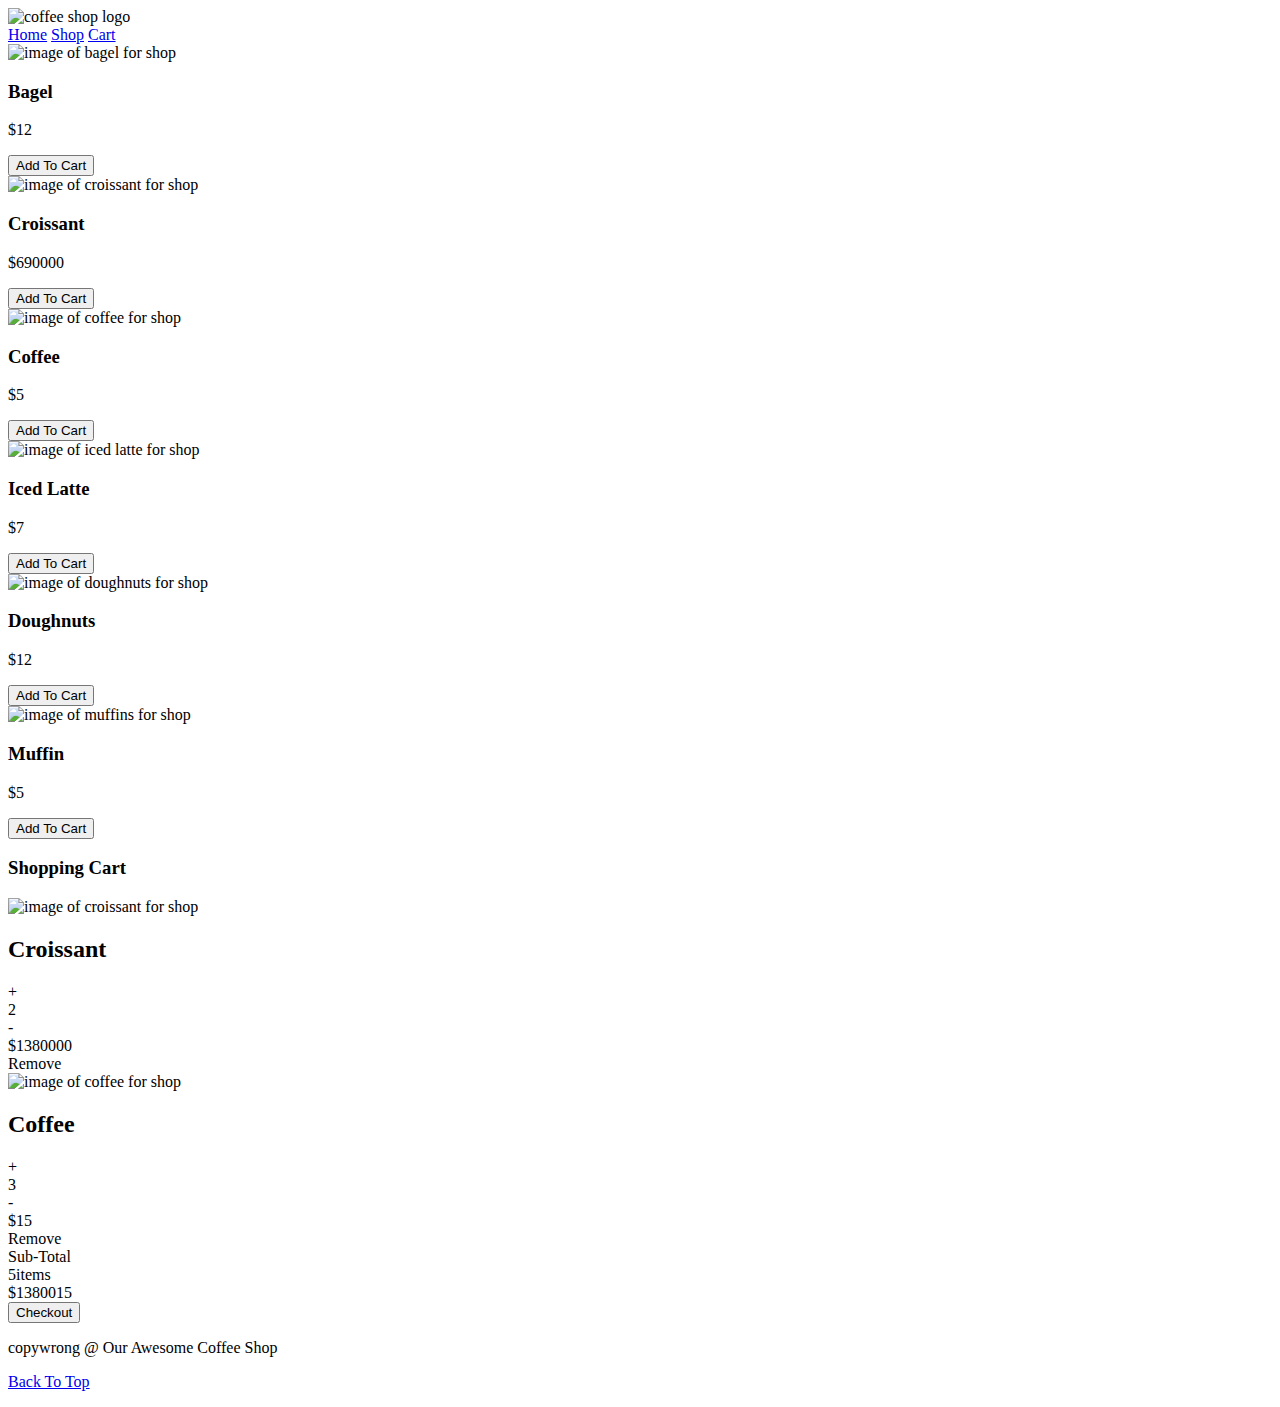
==== index.html @ 2a7d59d4 "changed to javascript" ====
<!DOCTYPE html>
<html lang="en">
  <head>
    <meta charset="UTF-8" />
    <meta name="viewport" content="width=device-width, initial-scale=1.0" />
    <title>Document</title>
    <!-- Font Awesome -->
    <link rel="stylesheet" href="https://cdnjs.cloudflare.com/ajax/libs/font-awesome/6.4.2/css/all.min.css" integrity="sha512-z3gLpd7yknf1YoNbCzqRKc4qyor8gaKU1qmn+CShxbuBusANI9QpRohGBreCFkKxLhei6S9CQXFEbbKuqLg0DA==" crossorigin="anonymous" referrerpolicy="no-referrer" />

    <!-- Google Font -->
    <link rel="preconnect" href="https://fonts.googleapis.com" />
    <link rel="preconnect" href="https://fonts.gstatic.com" crossorigin />
    <link rel="preconnect" href="https://fonts.googleapis.com" />
    <link rel="preconnect" href="https://fonts.gstatic.com" crossorigin />
    <link
      href="https://fonts.googleapis.com/css2?family=Roboto+Slab:wght@300;400;500;700&display=swap"
      rel="stylesheet"
    />

    <!-- CSS STYLE -->
    <link rel="stylesheet" href="style.css" />
  </head>
  <body>
    <header id="header">
      <!--Logo and navlinks-->
      <!-- <a class="headLogo"></a> -->
      <img
        src="./images/logo.PNG"
        alt="coffee shop logo"
        width="30px"
        height="30px"
      />
      <nav class="nav-links">
        <a href="#">Home</a>
        <a href="#shop">Shop</a>
        <a href="#cart">Cart</a>
      </nav>
    </header>

    <main>
      <!-- <div id="about">
        <h1>Welcome To E-Cafe</h1>
        <p>We are a certified organic autonomous hivemind of bees that cook fresh cafe meals and deliver then straight to your door</p>
      </div>
      <div id="contact">
        <form>
            <p>Insert contact form here</p>
        </form>
      </div> -->
      <!-- rewriting for a dynamically generated shop -->
      <div id="bigShopDiv">
        <div id="shop">

        </div>
      </div>
<!-- old code starts here -->
      <!-- 
      <div id="shop">
      </div> -->
   
      <!--Shopping cart-->
        <div class="cart" id="cart">
          <h3 class="cart_heading">Shopping Cart</h3>
          <div class="cartitems" id="cartItems">
          </div>
     
        </div>
    </main>

    <footer>
      <!--copyright logos anf back to top link-->
      <div class="footLogo"></div>
      <p id="copyrightText">copywrong @ Our Awesome Coffee Shop</p>
      <nav><a href="#header">Back To Top</a></nav>
    </footer>


    <p id="datetime"></p>
    <!-- move date and time later -->
    <script src="./script.js"></script>

  </body>
</html>
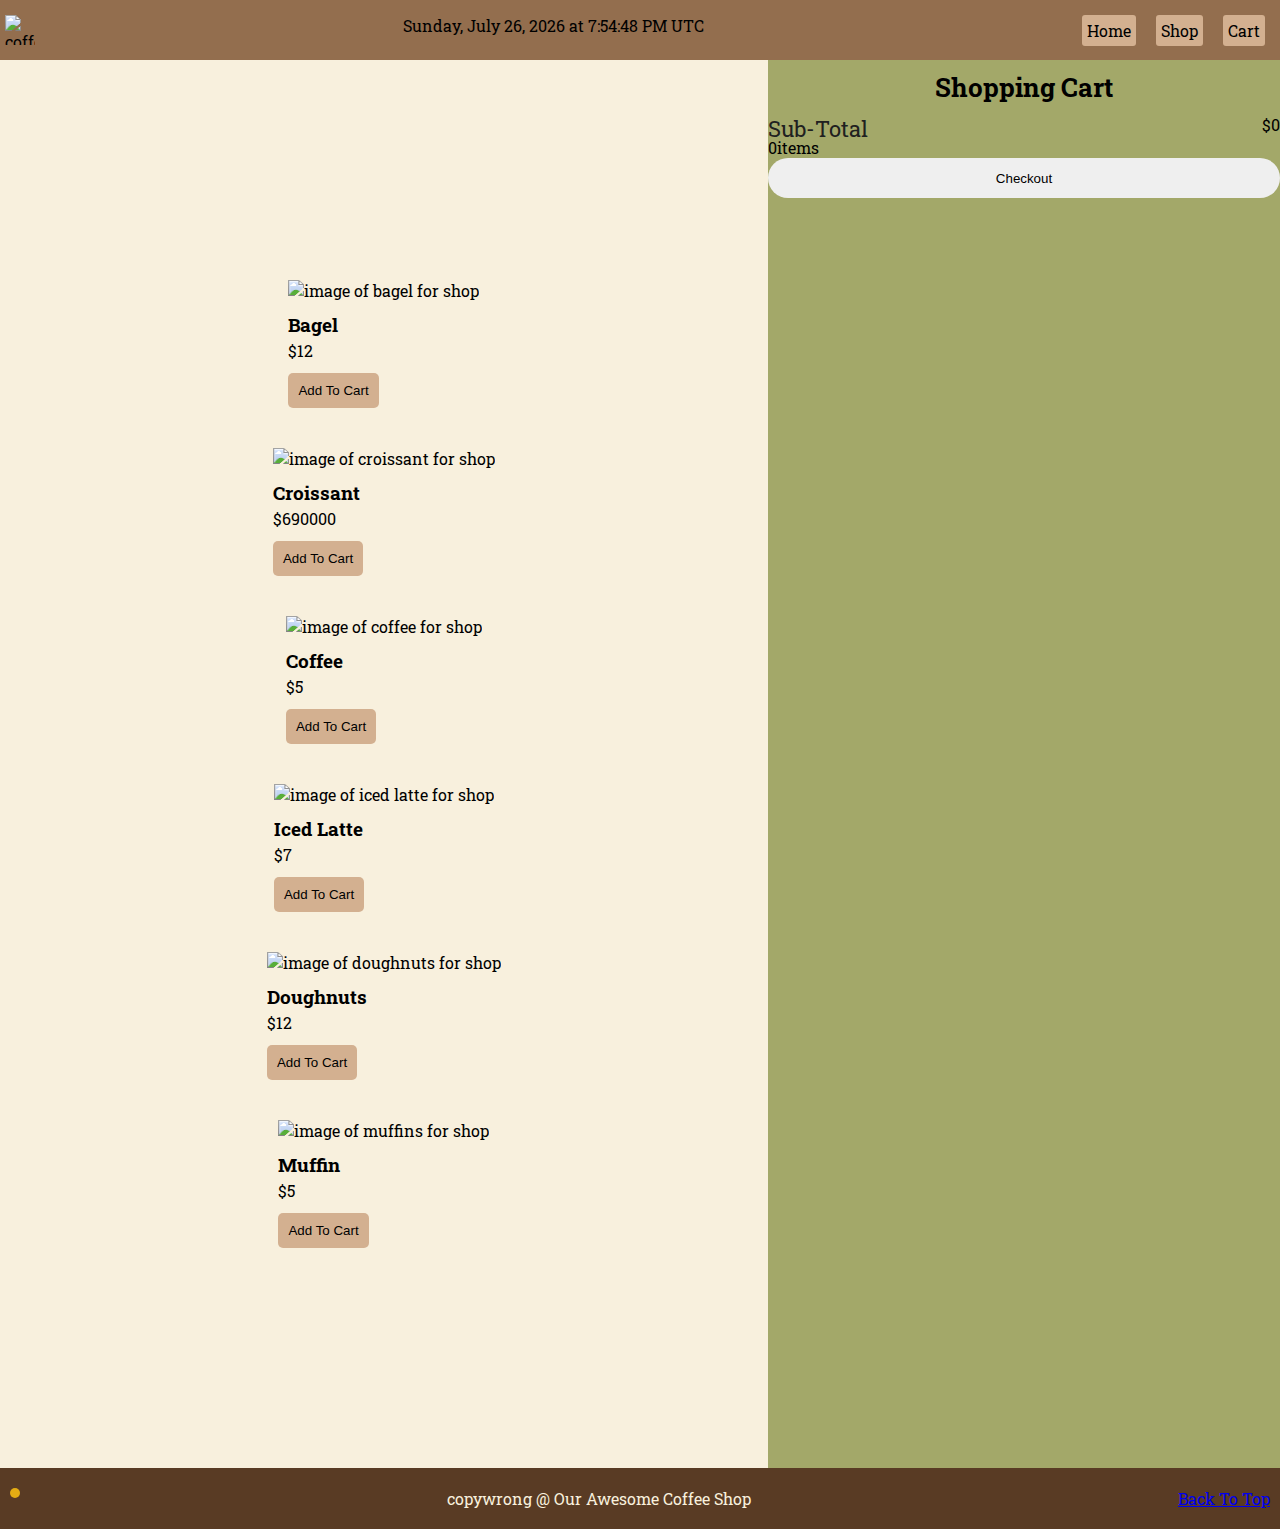
==== commit 32b42728: "added stuff from zoom convo 1" ====
--- a/index.html
+++ b/index.html
@@ -30,6 +30,7 @@
         width="30px"
         height="30px"
       />
+      <div id="datetime"></div>
       <nav class="nav-links">
         <a href="#">Home</a>
         <a href="#shop">Shop</a>
--- a/style.css
+++ b/style.css
@@ -0,0 +1,289 @@
+/* GLOBAL */
+:root {
+    --darkRoast: #593b24;
+    --boneWhite: #f8f0dd;
+    --rawBean:#a3a869;
+    --beige:#d3b090;
+    --lightRoast:#936e4e;
+}
+
+
+* {
+    margin: 0;
+    padding: 0;
+    box-sizing: border-box;
+}
+
+html,
+body {
+    font-family: 'Roboto Slab', serif;
+}
+
+/* HEADER */
+
+header{
+    display:flex;
+    flex-wrap: wrap;
+    align-content: center;
+    justify-content: space-between;
+    align-content:center;
+    background-color: var(--lightRoast);
+    min-height: 60px;
+    padding:5px;
+
+}
+/* .headLogo{
+    width:10px;
+    height:10px;
+    background-color: blue;
+    border-radius: 50%;
+} */
+header img{
+    /* width:10px;
+    height:10px;
+    max-width: 10px; */
+}
+header nav{
+    display: flex;
+}
+
+.nav-links a{
+    background-color: #d3b090;
+    padding:5px ;
+    margin:auto 10px;
+    text-decoration: none;
+    color:black;
+    border-radius: 3px;
+}
+
+/* MAIN SECTION */
+
+main{
+    display:flex;
+    flex-direction: row;
+    margin:0;
+}
+
+#shop{
+    display:flex;
+    flex-direction: row;
+    flex-wrap: wrap;
+    background-color: var(--boneWhite);
+    margin: auto;
+    padding: 100px 0;
+    width:60%;
+    justify-content: space-around;
+}
+/*copy pasted bigShopDiv */
+#bigShopDiv{
+    display:flex;
+    flex-direction: row;
+    flex-wrap: wrap;
+    background-color: var(--boneWhite);
+    margin: auto;
+    padding: 100px 0;
+    width:60%;
+    justify-content: space-around;
+}
+#cart{
+    background-color: var(--rawBean);
+}
+
+@media only screen and (max-width:560px){
+    main{
+        flex-direction: column;
+    }
+
+    .cart{
+        width:100%;
+    }
+
+    #shop{
+        flex-direction: column;
+        width: 100%;
+    }
+
+    #cart{
+        width:100%
+    }
+
+    footer {
+        flex-direction: column;
+    }
+}
+
+.shopItem {
+    margin: 20px;
+}
+
+.shopItem__content {
+    margin-top: 10px;
+    line-height: 1.5;
+}
+
+.shopItem__button {
+    margin-top: 10px;
+}
+.shopItem__button:hover{
+    background-color: var(--darkRoast);
+    margin-top: 10px;
+    margin-right: 27%;
+}
+.productImg {
+    width: 150px;
+    height: 150px;
+}
+
+.cartBtn {
+    padding: 10px;
+    border: none;
+    border-radius: 5px;
+    background-color:#d3b090;
+}
+
+.cartBtn:hover {
+    padding: 10px;
+    border: none;
+    border-radius: 5px;
+    background-color:#936e4e;
+    color: #f8f0dd;
+}
+/*shopping cart */
+
+.cart{
+    min-width:40%;
+}
+
+.cart_heading{
+    text-align: center;
+    font-size: 26px;
+    margin: 10px auto;
+}
+
+.cartitem{
+ margin: auto;
+ display: flex;
+ justify-content: space-between;
+ align-items: center;
+ border: 1px solid grey;
+    border-radius: 5px;
+    margin: 10px;
+    padding: 5px;
+}
+
+.cart_image{
+    text-align: center;
+}
+.cart_image img{
+    width: 100px;
+    height: 80px;
+    padding: 5px;
+    border-radius: 10px;
+}
+.carttext_h2{
+    font-weight: 100;
+    font-size: larger;
+}
+.carttext_h3{
+    font-weight:100;
+    font-size:small;
+}
+.item_count{
+    width: 15%;
+    display: flex;
+    justify-content: space-between;
+    align-items: center;
+   }
+   .count_btn{
+    width: 25px;
+    height: 25px;
+    border-radius: 50%;
+    background-color: #d9d9d9;
+    display: flex;
+    justify-content: center;
+    align-items: center;
+    font-size: 20px;
+    cursor: pointer;
+   }
+   .count_btn:hover{
+    width: 25px;
+    height: 25px;
+    border-radius: 50%;
+    background-color: var(--lightRoast);
+    display: flex;
+    justify-content: center;
+    align-items: center;
+    font-size: 20px;
+    cursor: pointer;
+   }
+   .count{
+    font-size: 16px;
+   }
+
+   .cost{
+    height: 100%;
+    text-align: right;
+   }
+   .price{
+    padding-top: 20px;
+   }
+   
+   .remove_btn{
+    padding-top: 5px;
+    cursor: pointer;
+    text-decoration: underline;
+   }
+
+   .checkout{
+    
+   }
+   /* .checkout:hover{
+    background-color: var(--lightRoast);
+   } */
+   .total{
+    width: 100%;
+    display: flex;
+    justify-content: space-between;
+   }
+   .Subtotal{
+    font-size: 22px;
+    color: #202020;
+   }
+   .items{
+    font-size: 16px;
+    line-height: 10px;
+   }
+   .total-cost{
+   }
+   .btn{
+    margin-top: 5px;
+    width: 100%;
+    height: 40px;
+    border: none;
+    border-radius: 20px;
+    cursor: pointer;
+   }
+
+/* FOOTER */
+
+footer{
+    display:flex;
+    flex-direction: row;
+    justify-content: space-between;
+    background-color: var(--darkRoast);
+    min-height: 60px;
+    flex-wrap: wrap;
+    align-content: center;
+    padding: 20px 10px;
+}
+
+#copyrightText {
+    color: #f8f0dd;
+}
+
+.footLogo {
+    width:10px;
+    height:10px;
+    background-color: rgb(228, 172, 20);
+    border-radius: 50%;
+}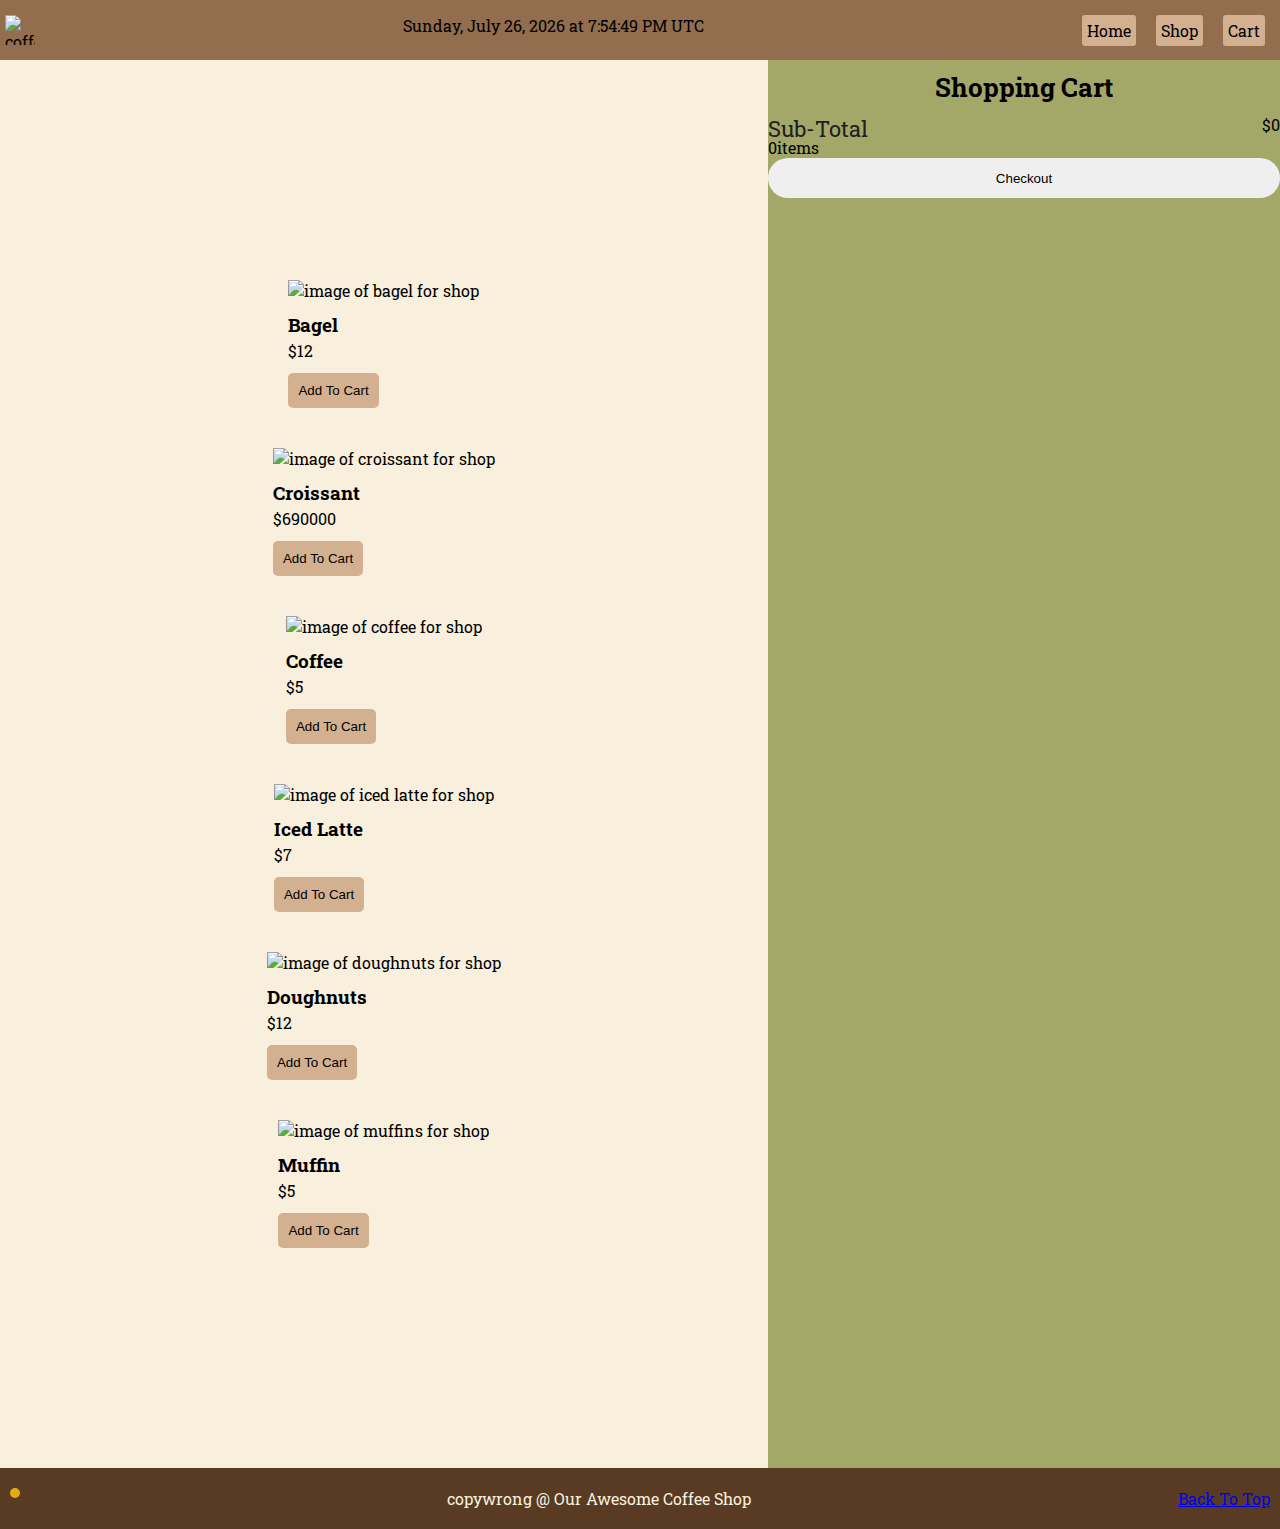
==== commit 9f2559eb: "added fix to localStorage null save from zoom meeting 2" ====
--- a/index.html
+++ b/index.html
@@ -63,9 +63,23 @@
         <div class="cart" id="cart">
           <h3 class="cart_heading">Shopping Cart</h3>
           <div class="cartitems" id="cartItems">
+            <!-- <div class="cartitem"></div> -->
           </div>
-     
+          
+          <!-- <div class="checkout">
+            <div class="total">
+            <div>
+            <div class="Subtotal">Sub-Total</div>
+            <div class="items">0 items</div>
+            </div>
+            <div class="total-cost">$0</div>
+            </div>
+            <button class="btn">Checkout</button>
+          </div> -->
+
         </div>
+
+
     </main>
 
     <footer>
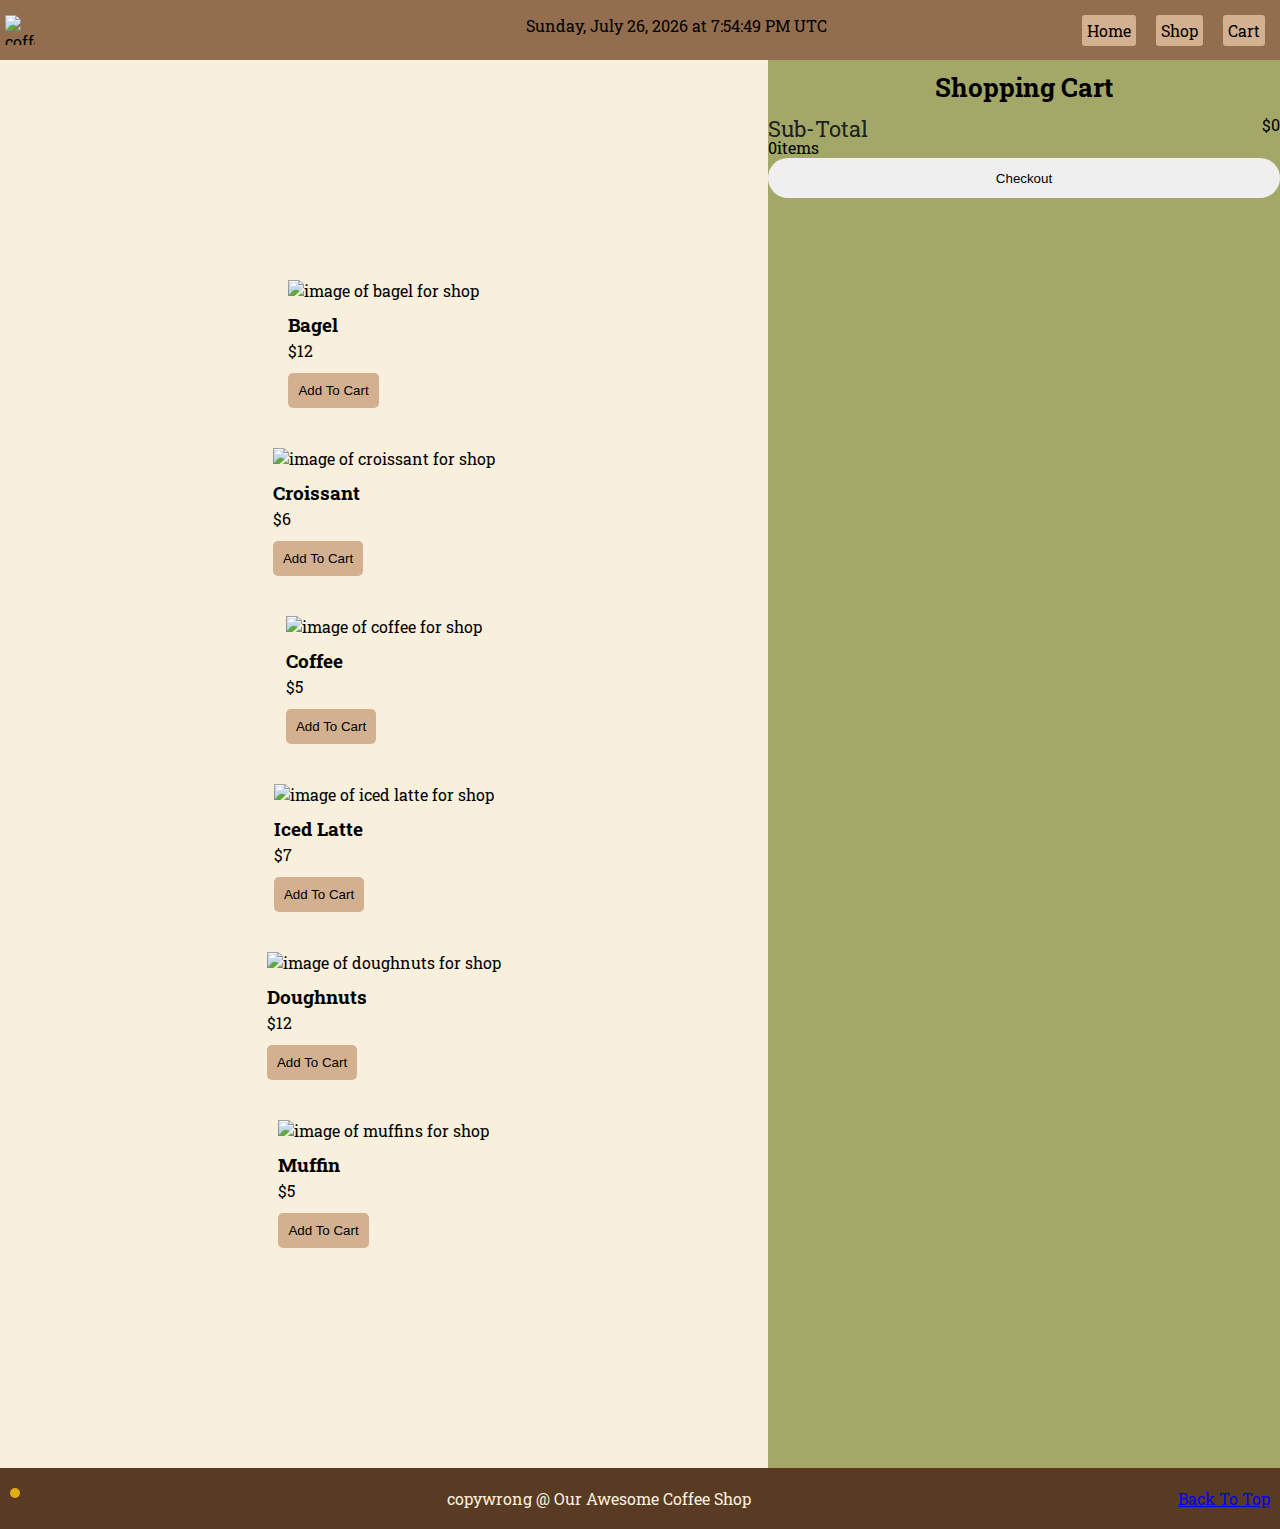
==== commit 4e6c5559: "added zoom meeting fetch FIX 3" ====
--- a/index.html
+++ b/index.html
@@ -30,6 +30,7 @@
         width="30px"
         height="30px"
       />
+      <div><h3 id="fetchText"></h3></div>
       <div id="datetime"></div>
       <nav class="nav-links">
         <a href="#">Home</a>
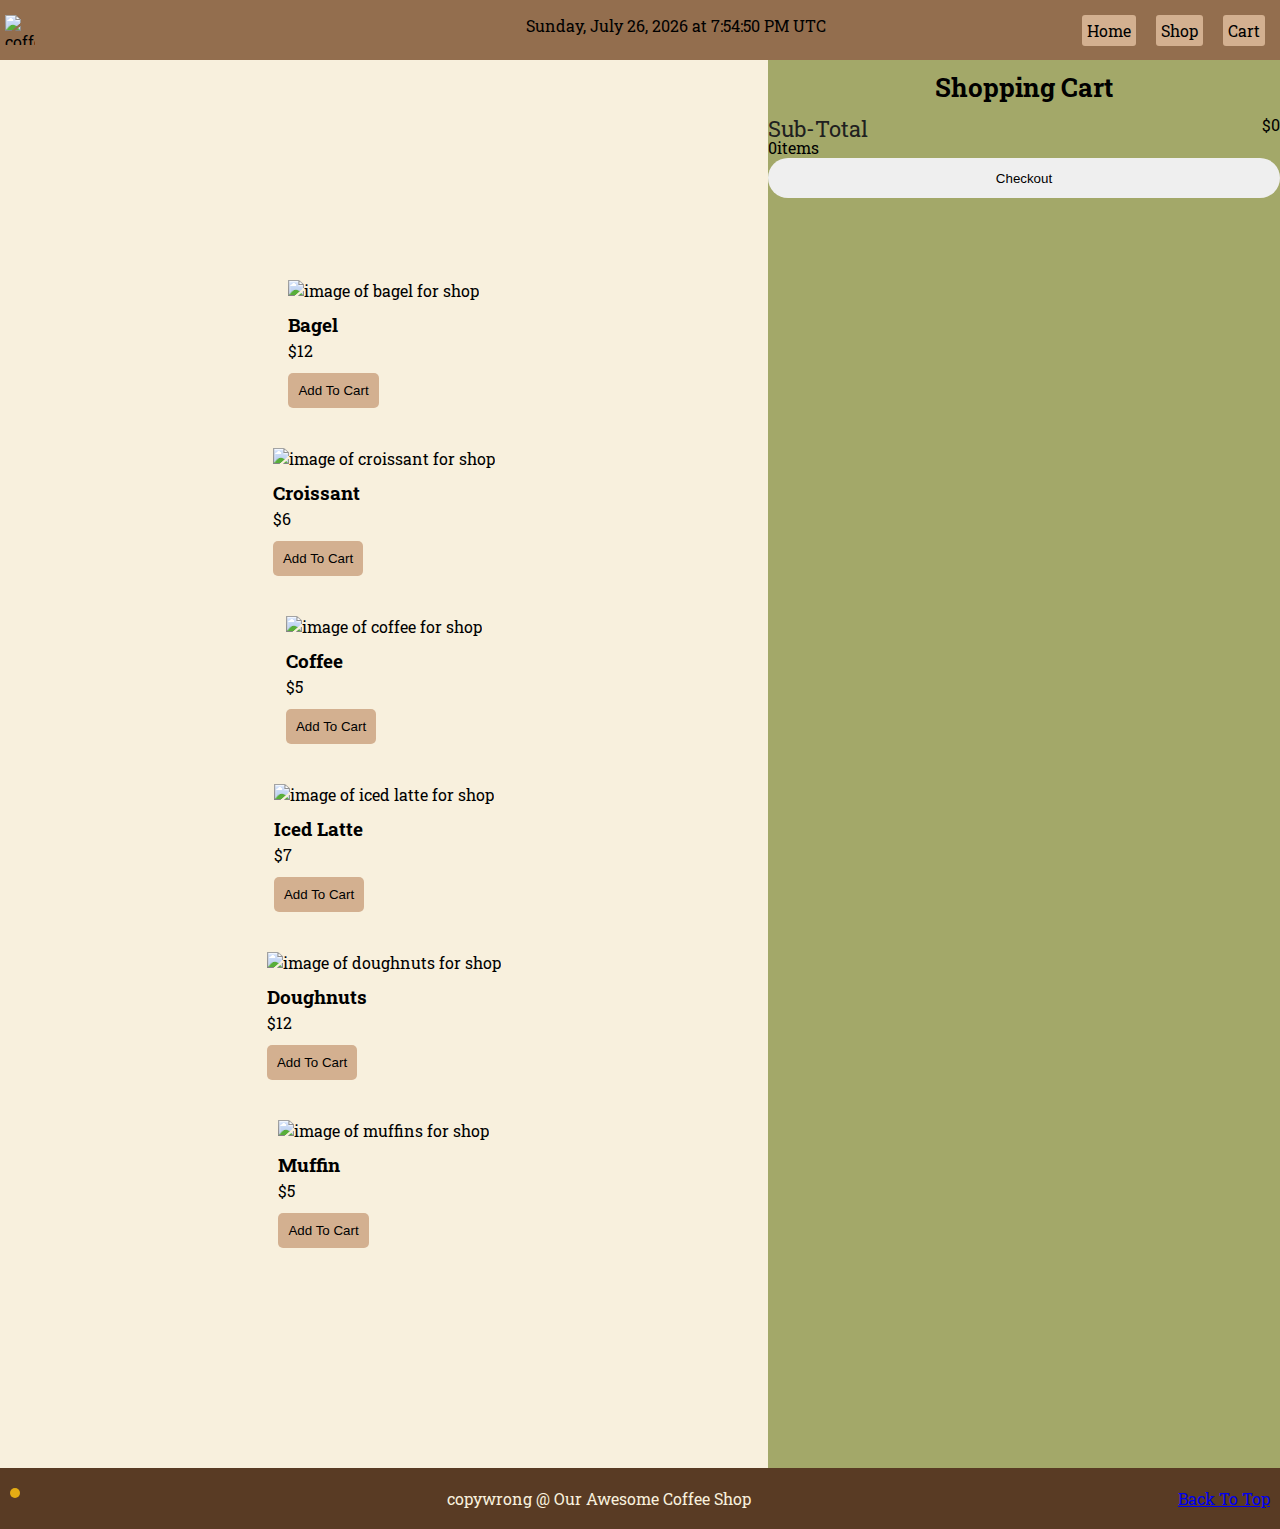
==== commit fb7d314e: "Retrieved from raw.url instead and Added Cafe name" ====
--- a/index.html
+++ b/index.html
@@ -25,7 +25,7 @@
       <!--Logo and navlinks-->
       <!-- <a class="headLogo"></a> -->
       <img
-        src="./images/logo.PNG"
+        src="./images/Logo.PNG"
         alt="coffee shop logo"
         width="30px"
         height="30px"
